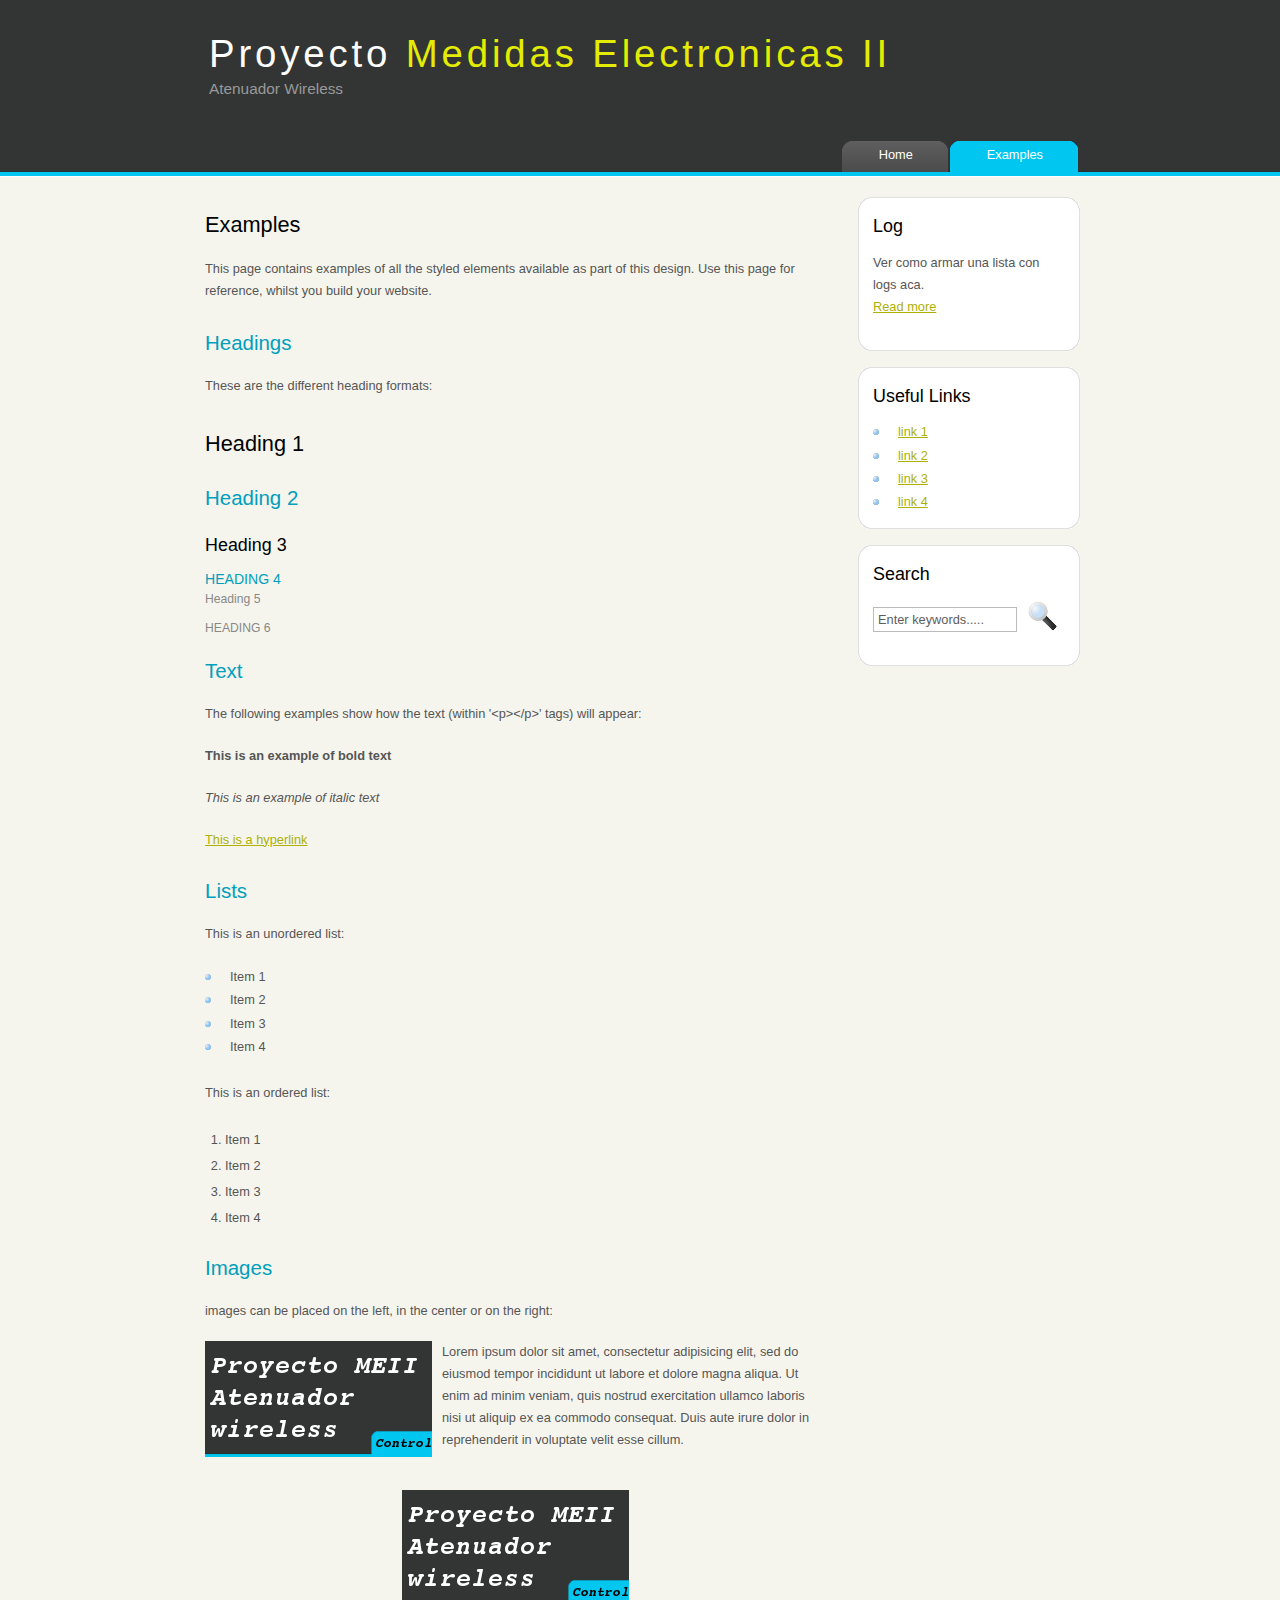
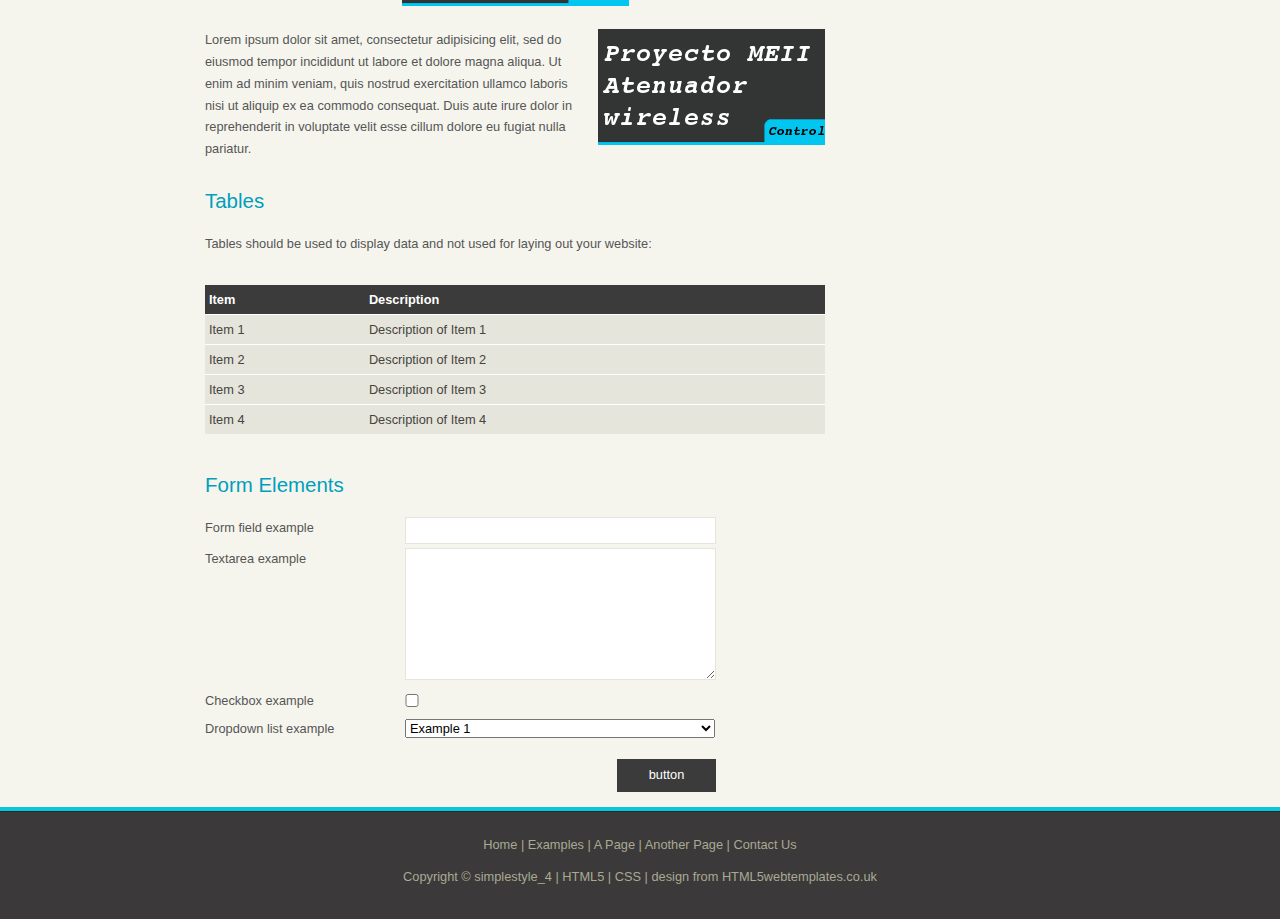
==== html/attenuatorController.html @ 3d6f89bd "Agrego tip de como tocar config de ESP" ====
<!DOCTYPE HTML>
<html>

<head>
  <title>simplestyle_4 - examples</title>
  <meta name="description" content="website description" />
  <meta name="keywords" content="website keywords, website keywords" />
  <meta http-equiv="content-type" content="text/html; charset=windows-1252" />
  <link rel="stylesheet" type="text/css" href="style/style.css" />
</head>

<body>
  <div id="main">
    <div id="header">
      <div id="logo">
        <div id="logo_text">
          <!-- class="logo_colour", allows you to change the colour of the text -->
          <h1><a href="index.html">Proyecto <span class="logo_colour">Medidas Electronicas II</span></a></h1>
          <h2>Atenuador Wireless</h2>
        </div>
      </div>
      <div id="menubar">
        <ul id="menu">
          <!-- put class="selected" in the li tag for the selected page - to highlight which page you're on -->
          <li><a href="index.html">Home</a></li>
          <li class="selected"><a href="attenuatorController.tpl">Examples</a></li>
        </ul>
      </div>
    </div>
    <div id="content_header"></div>
    <div id="site_content">
      <div id="sidebar_container">
        <div class="sidebar">
          <div class="sidebar_top"></div>
          <div class="sidebar_item">
            <!-- insert your sidebar items here -->
            <h3>Log</h3>
            <p>Ver como armar una lista con logs aca.<br /><a href="#">Read more</a></p>
          </div>
          <div class="sidebar_base"></div>
        </div>
        <div class="sidebar">
          <div class="sidebar_top"></div>
          <div class="sidebar_item">
            <h3>Useful Links</h3>
            <ul>
              <li><a href="#">link 1</a></li>
              <li><a href="#">link 2</a></li>
              <li><a href="#">link 3</a></li>
              <li><a href="#">link 4</a></li>
            </ul>
          </div>
          <div class="sidebar_base"></div>
        </div>
        <div class="sidebar">
          <div class="sidebar_top"></div>
          <div class="sidebar_item">
            <h3>Search</h3>
            <form method="post" action="#" id="search_form">
              <p>
                <input class="search" type="text" name="search_field" value="Enter keywords....." />
                <input name="search" type="image" style="border: 0; margin: 0 0 -9px 5px;" src="style/search.png" alt="Search" title="Search" />
              </p>
            </form>
          </div>
          <div class="sidebar_base"></div>
        </div>
      </div>
      <div id="content">
        <!-- insert the page content here -->
        <h1>Examples</h1>
        <p>This page contains examples of all the styled elements available as part of this design. Use this page for reference, whilst you build your website.</p>
        <h2>Headings</h2>
        <p>These are the different heading formats:</p>
        <h1>Heading 1</h1>
        <h2>Heading 2</h2>
        <h3>Heading 3</h3>
        <h4>Heading 4</h4>
        <h5>Heading 5</h5>
        <h6>Heading 6</h6>
        <h2>Text</h2>
        <p>The following examples show how the text (within '&lt;p&gt;&lt;/p&gt;' tags) will appear:</p>
        <p><strong>This is an example of bold text</strong></p>
        <p><i>This is an example of italic text</i></p>
        <p><a href="#">This is a hyperlink</a></p>
        <h2>Lists</h2>
        <p>This is an unordered list:</p>
        <ul>
          <li>Item 1</li>
          <li>Item 2</li>
          <li>Item 3</li>
          <li>Item 4</li>
        </ul>
        <p>This is an ordered list:</p>
        <ol>
          <li>Item 1</li>
          <li>Item 2</li>
          <li>Item 3</li>
          <li>Item 4</li>
        </ol>
        <h2>Images</h2>
        <p>images can be placed on the left, in the center or on the right:</p>
        <span class="left"><img src="style/graphic.png" alt="example graphic" /></span>
        <p>
          Lorem ipsum dolor sit amet, consectetur adipisicing elit, sed do eiusmod tempor
          incididunt ut labore et dolore magna aliqua. Ut enim ad minim veniam, quis nostrud
          exercitation ullamco laboris nisi ut aliquip ex ea commodo consequat. Duis aute
          irure dolor in reprehenderit in voluptate velit esse cillum.
        </p>
        <span class="center"><img src="style/graphic.png" alt="example graphic" /></span>
        <span class="right"><img src="style/graphic.png" alt="example graphic" /></span>
        <p>
          Lorem ipsum dolor sit amet, consectetur adipisicing elit, sed do eiusmod tempor
          incididunt ut labore et dolore magna aliqua. Ut enim ad minim veniam, quis nostrud
          exercitation ullamco laboris nisi ut aliquip ex ea commodo consequat. Duis aute
          irure dolor in reprehenderit in voluptate velit esse cillum dolore eu fugiat nulla
          pariatur.
        </p>
        <h2>Tables</h2>
        <p>Tables should be used to display data and not used for laying out your website:</p>
        <table style="width:100%; border-spacing:0;">
          <tr><th>Item</th><th>Description</th></tr>
          <tr><td>Item 1</td><td>Description of Item 1</td></tr>
          <tr><td>Item 2</td><td>Description of Item 2</td></tr>
          <tr><td>Item 3</td><td>Description of Item 3</td></tr>
          <tr><td>Item 4</td><td>Description of Item 4</td></tr>
        </table>
        <h2>Form Elements</h2>
        <form action="#" method="post">
          <div class="form_settings">
            <p><span>Form field example</span><input type="text" name="name" value="" /></p>
            <p><span>Textarea example</span><textarea rows="8" cols="50" name="name"></textarea></p>
            <p><span>Checkbox example</span><input class="checkbox" type="checkbox" name="name" value="" /></p>
            <p><span>Dropdown list example</span><select id="id" name="name"><option value="1">Example 1</option><option value="2">Example 2</option></select></p>
            <p style="padding-top: 15px"><span>&nbsp;</span><input class="submit" type="submit" name="name" value="button" /></p>
          </div>
        </form>
      </div>
    </div>
    <div id="content_footer"></div>
    <div id="footer">
      <p><a href="index.html">Home</a> | <a href="examples.html">Examples</a> | <a href="page.html">A Page</a> | <a href="another_page.html">Another Page</a> | <a href="contact.html">Contact Us</a></p>
      <p>Copyright &copy; simplestyle_4 | <a href="http://validator.w3.org/check?uri=referer">HTML5</a> | <a href="http://jigsaw.w3.org/css-validator/check/referer">CSS</a> | <a href="http://www.html5webtemplates.co.uk">design from HTML5webtemplates.co.uk</a></p>
    </div>
  </div>
</body>
</html>
---- html/style/style.css ----
html
{ height: 100%;}

*
{ margin: 0;
  padding: 0;}

body
{ font: normal .80em 'trebuchet ms', arial, sans-serif;
  background: #F5F5EE;
  color: #555;}

p
{ padding: 0 0 20px 0;
  line-height: 1.7em;}

img
{ border: 0;}

h1, h2, h3, h4, h5, h6 
{ color: #362C20;
  letter-spacing: 0em;
  padding: 0 0 5px 0;}

h1, h2, h3
{ font: normal 170% 'century gothic', arial;
  margin: 0 0 15px 0;
  padding: 15px 0 5px 0;
  color: #000;}

h2
{ font-size: 160%;
  padding: 9px 0 5px 0;
  color: #009FBC;}

h3
{ font-size: 140%;
  padding: 5px 0 0 0;}

h4, h6
{ color: #009FBC;
  padding: 0 0 5px 0;
  font: normal 110% arial;
  text-transform: uppercase;}

h5, h6
{ color: #888;
  font: normal 95% arial;
  letter-spacing: normal;
  padding: 0 0 15px 0;}

a, a:hover
{ outline: none;
  text-decoration: underline;
  color: #AEB002;}

a:hover
{ text-decoration: none;}

blockquote
{ margin: 20px 0; 
  padding: 10px 20px 0 20px;
  border: 1px solid #E5E5DB;
  background: #FFF;}

ul
{ margin: 2px 0 22px 17px;}

ul li
{ list-style-type: circle;
  margin: 0 0 6px 0; 
  padding: 0 0 4px 5px;
  line-height: 1.5em;}

ol
{ margin: 8px 0 22px 20px;}

ol li
{ margin: 0 0 11px 0;}

.left
{ float: left;
  width: auto;
  margin-right: 10px;}

.right
{ float: right; 
  width: auto;
  margin-left: 10px;}

.center
{ display: block;
  text-align: center;
  margin: 20px auto;}

#main, #logo, #menubar, #site_content, #footer
{ margin-left: auto; 
  margin-right: auto;}

#header
{ background: #323534 url(back.png) repeat-x;
  height: 177px;}

#logo
{ width: 880px;
  position: relative;
  height: 140px;
  background: transparent;}

#logo #logo_text 
{ position: absolute; 
  top: 10px;
  left: 0;}

#logo h1, #logo h2
{ font: normal 300% 'century gothic', arial, sans-serif;
  border-bottom: 0;
  text-transform: none;
  margin: 0 0 0 9px;}

#logo_text h1, #logo_text h1 a, #logo_text h1 a:hover 
{ padding: 22px 0 0 0;
  color: #FFF;
  letter-spacing: 0.1em;
  text-decoration: none;}

#logo_text h1 a .logo_colour
{ color: #E4EC04;}

#logo_text a:hover .logo_colour
{ color: #FFF;}

#logo_text h2
{ font-size: 120%;
  padding: 4px 0 0 0;
  color: #999;}

#menubar
{ width: 880px;
  height: 46px;} 

ul#menu
{ float: right;
  margin: 0;}

ul#menu li
{ float: left;
  padding: 0 0 0 9px;
  list-style: none;
  margin: 1px 2px 0 0;
  background: #5A5A5A url(tab.png) no-repeat 0 0;}

ul#menu li a
{ font: normal 100% 'trebuchet ms', sans-serif;
  display: block; 
  float: left; 
  height: 20px;
  padding: 6px 35px 5px 28px;
  text-align: center;
  color: #FFF;
  text-decoration: none;
  background: #5A5A5A url(tab.png) no-repeat 100% 0;} 

ul#menu li.selected a
{ height: 20px;
  padding: 6px 35px 5px 28px;}

ul#menu li.selected
{ margin: 1px 2px 0 0;
  background: #00C6F0 url(tab_selected.png) no-repeat 0 0;}

ul#menu li.selected a, ul#menu li.selected a:hover
{ background: #00C6F0 url(tab_selected.png) no-repeat 100% 0;
  color: #FFF;}

ul#menu li a:hover
{ color: #E4EC04;}

#site_content
{ width: 880px;
  overflow: hidden;
  margin: 20px auto 0 auto;
  padding: 0 0 10px 0;} 

#sidebar_container
{ float: right;
  width: 224px;}

.sidebar_top
{ width: 222px;
  height: 14px;
  background: transparent url(side_top.png) no-repeat;}

.sidebar_base
{ width: 222px;
  height: 14px;
  background: url(side_base.png) no-repeat;}

.sidebar
{ float: right;
  width: 222px;
  padding: 0;
  margin: 0 0 16px 0;}

.sidebar_item
{ background: url(side_back.png) repeat-y;
  padding: 0 15px;
  width: 192px;}

.sidebar li a.selected
{ color: #444;} 

.sidebar ul
{ margin: 0;} 

#content
{ text-align: left;
  width: 620px;
  padding: 0 0 0 5px;
  float: left;}
  
#content ul
{ margin: 2px 0 22px 0px;}

#content ul li, .sidebar ul li
{ list-style-type: none;
  background: url(bullet.png) no-repeat;
  margin: 0 0 0 0; 
  padding: 0 0 4px 25px;
  line-height: 1.5em;}

#footer
{ width: 100%;
  font-family: 'trebuchet ms', sans-serif;
  font-size: 100%;
  height: 80px;
  padding: 28px 0 5px 0;
  text-align: center; 
  background: #3B3939 url(footer.png) repeat-x;
  color: #A8AA94;}

#footer p
{ line-height: 1.7em;
  padding: 0 0 10px 0;}

#footer a
{ color: #A8AA94;
  text-decoration: none;}

#footer a:hover
{ color: #FFF;
  text-decoration: none;}

.search
{ color: #5D5D5D; 
  border: 1px solid #BBB; 
  width: 134px; 
  padding: 4px; 
  font: 100% arial, sans-serif;}

.form_settings
{ margin: 15px 0 0 0;}

.form_settings p
{ padding: 0 0 4px 0;}

.form_settings span
{ float: left; 
  width: 200px; 
  text-align: left;}
  
.form_settings input, .form_settings textarea
{ padding: 5px; 
  width: 299px; 
  font: 100% arial; 
  border: 1px solid #E5E5DB; 
  background: #FFF; 
  color: #47433F;}
  
.form_settings .submit
{ font: 100% arial; 
  border: 0; 
  width: 99px; 
  margin: 0 0 0 212px; 
  height: 33px;
  padding: 2px 0 3px 0;
  cursor: pointer; 
  background: #3B3B3B; 
  color: #FFF;}

.form_settings textarea, .form_settings select
{ font: 100% arial; 
  width: 299px;}

.form_settings select
{ width: 310px;}

.form_settings .checkbox
{ margin: 4px 0; 
  padding: 0; 
  width: 14px;
  border: 0;
  background: none;}

.separator
{ width: 100%;
  height: 0;
  border-top: 1px solid #D9D5CF;
  border-bottom: 1px solid #FFF;
  margin: 0 0 20px 0;}
  
table
{ margin: 10px 0 30px 0;}

table tr th, table tr td
{ background: #3B3B3B;
  color: #FFF;
  padding: 7px 4px;
  text-align: left;}
  
table tr td
{ background: #E5E5DB;
  color: #47433F;
  border-top: 1px solid #FFF;}
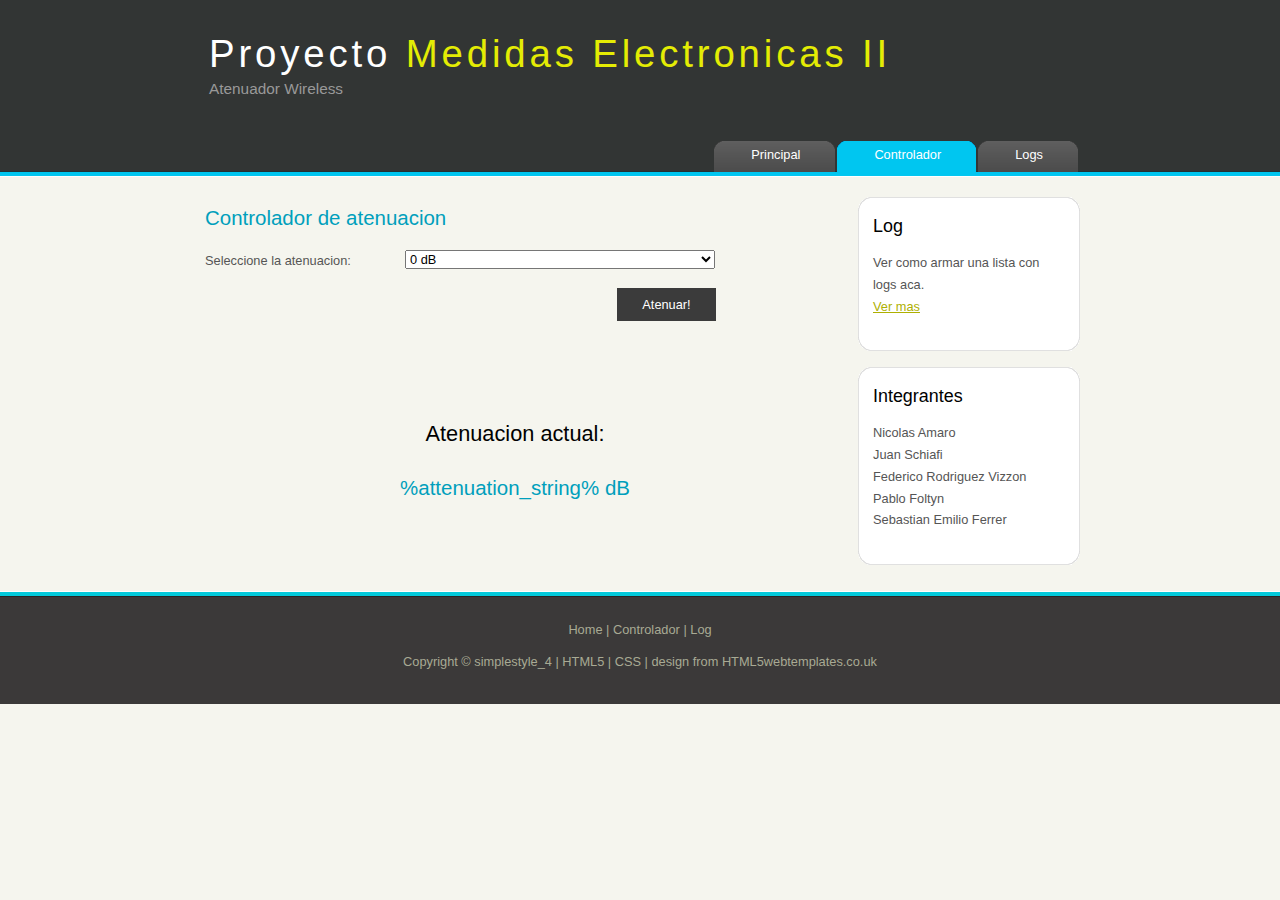
==== commit db7ab806: "Web funcionando. TODO: Pagina de Log." ====
--- a/html/attenuatorController.html
+++ b/html/attenuatorController.html
@@ -1,8 +1,3 @@
-<!DOCTYPE HTML>
-<html>
-
-<head>
-  <title>simplestyle_4 - examples</title>
   <meta name="description" content="website description" />
   <meta name="keywords" content="website keywords, website keywords" />
   <meta http-equiv="content-type" content="text/html; charset=windows-1252" />
@@ -22,8 +17,9 @@
       <div id="menubar">
         <ul id="menu">
           <!-- put class="selected" in the li tag for the selected page - to highlight which page you're on -->
-          <li><a href="index.html">Home</a></li>
-          <li class="selected"><a href="attenuatorController.tpl">Examples</a></li>
+          <li><a href="index.html">Principal</a></li>
+          <li class="selected"><a href="attenuatorController.html">Controlador</a></li>
+          <li><a href="log.html">Logs</a></li>
         </ul>
       </div>
     </div>
@@ -35,111 +31,67 @@
           <div class="sidebar_item">
             <!-- insert your sidebar items here -->
             <h3>Log</h3>
-            <p>Ver como armar una lista con logs aca.<br /><a href="#">Read more</a></p>
+            <p>Ver como armar una lista con logs aca.<br /><a href="log.html">Ver mas</a></p>
           </div>
           <div class="sidebar_base"></div>
         </div>
         <div class="sidebar">
           <div class="sidebar_top"></div>
           <div class="sidebar_item">
-            <h3>Useful Links</h3>
+            <h3>Integrantes</h3>
             <ul>
-              <li><a href="#">link 1</a></li>
-              <li><a href="#">link 2</a></li>
-              <li><a href="#">link 3</a></li>
-              <li><a href="#">link 4</a></li>
+            <p>Nicolas Amaro<br/>
+            Juan Schiafi<br/>
+            Federico Rodriguez Vizzon<br/>
+            Pablo Foltyn<br/>
+            Sebastian Emilio Ferrer<br/>
             </ul>
-          </div>
-          <div class="sidebar_base"></div>
-        </div>
-        <div class="sidebar">
-          <div class="sidebar_top"></div>
-          <div class="sidebar_item">
-            <h3>Search</h3>
-            <form method="post" action="#" id="search_form">
-              <p>
-                <input class="search" type="text" name="search_field" value="Enter keywords....." />
-                <input name="search" type="image" style="border: 0; margin: 0 0 -9px 5px;" src="style/search.png" alt="Search" title="Search" />
-              </p>
-            </form>
           </div>
           <div class="sidebar_base"></div>
         </div>
       </div>
       <div id="content">
         <!-- insert the page content here -->
-        <h1>Examples</h1>
-        <p>This page contains examples of all the styled elements available as part of this design. Use this page for reference, whilst you build your website.</p>
-        <h2>Headings</h2>
-        <p>These are the different heading formats:</p>
-        <h1>Heading 1</h1>
-        <h2>Heading 2</h2>
-        <h3>Heading 3</h3>
-        <h4>Heading 4</h4>
-        <h5>Heading 5</h5>
-        <h6>Heading 6</h6>
-        <h2>Text</h2>
-        <p>The following examples show how the text (within '&lt;p&gt;&lt;/p&gt;' tags) will appear:</p>
-        <p><strong>This is an example of bold text</strong></p>
-        <p><i>This is an example of italic text</i></p>
-        <p><a href="#">This is a hyperlink</a></p>
-        <h2>Lists</h2>
-        <p>This is an unordered list:</p>
-        <ul>
-          <li>Item 1</li>
-          <li>Item 2</li>
-          <li>Item 3</li>
-          <li>Item 4</li>
-        </ul>
-        <p>This is an ordered list:</p>
-        <ol>
-          <li>Item 1</li>
-          <li>Item 2</li>
-          <li>Item 3</li>
-          <li>Item 4</li>
-        </ol>
-        <h2>Images</h2>
-        <p>images can be placed on the left, in the center or on the right:</p>
-        <span class="left"><img src="style/graphic.png" alt="example graphic" /></span>
-        <p>
-          Lorem ipsum dolor sit amet, consectetur adipisicing elit, sed do eiusmod tempor
-          incididunt ut labore et dolore magna aliqua. Ut enim ad minim veniam, quis nostrud
-          exercitation ullamco laboris nisi ut aliquip ex ea commodo consequat. Duis aute
-          irure dolor in reprehenderit in voluptate velit esse cillum.
-        </p>
-        <span class="center"><img src="style/graphic.png" alt="example graphic" /></span>
-        <span class="right"><img src="style/graphic.png" alt="example graphic" /></span>
-        <p>
-          Lorem ipsum dolor sit amet, consectetur adipisicing elit, sed do eiusmod tempor
-          incididunt ut labore et dolore magna aliqua. Ut enim ad minim veniam, quis nostrud
-          exercitation ullamco laboris nisi ut aliquip ex ea commodo consequat. Duis aute
-          irure dolor in reprehenderit in voluptate velit esse cillum dolore eu fugiat nulla
-          pariatur.
-        </p>
-        <h2>Tables</h2>
-        <p>Tables should be used to display data and not used for laying out your website:</p>
-        <table style="width:100%; border-spacing:0;">
-          <tr><th>Item</th><th>Description</th></tr>
-          <tr><td>Item 1</td><td>Description of Item 1</td></tr>
-          <tr><td>Item 2</td><td>Description of Item 2</td></tr>
-          <tr><td>Item 3</td><td>Description of Item 3</td></tr>
-          <tr><td>Item 4</td><td>Description of Item 4</td></tr>
-        </table>
-        <h2>Form Elements</h2>
-        <form action="#" method="post">
+        <h2>Controlador de atenuacion</h2>
+        <form action="attenuatorController.cgi" method="post">
           <div class="form_settings">
-            <p><span>Form field example</span><input type="text" name="name" value="" /></p>
-            <p><span>Textarea example</span><textarea rows="8" cols="50" name="name"></textarea></p>
-            <p><span>Checkbox example</span><input class="checkbox" type="checkbox" name="name" value="" /></p>
-            <p><span>Dropdown list example</span><select id="id" name="name"><option value="1">Example 1</option><option value="2">Example 2</option></select></p>
-            <p style="padding-top: 15px"><span>&nbsp;</span><input class="submit" type="submit" name="name" value="button" /></p>
+            <p><span>Seleccione la atenuacion:</span><select id="id" name="attenuation_db">
+							<option value="0">0 dB</option>
+							<option value="1">1 dB</option>
+							<option value="2">2 dB</option>
+							<option value="3">3 dB</option>
+							<option value="4">4 dB</option>
+							<option value="5">5 dB</option>
+							<option value="6">6 dB</option>
+							<option value="7">7 dB</option>
+							<option value="8">8 dB</option>
+							<option value="9">9 dB</option>
+							<option value="10">10 dB</option>
+							<option value="11">11 dB</option>
+							<option value="12">12 dB</option>
+							<option value="13">13 dB</option>
+							<option value="14">14 dB</option>
+							<option value="15">15 dB</option>
+							<option value="16">16 dB</option>
+							<option value="17">17 dB</option>
+							<option value="18">18 dB</option>
+							<option value="19">19 dB</option>
+							<option value="20">20 dB</option>
+							<option value="21">21 dB</option>
+						</select></p>
+            <p style="padding-top: 15px"><span>&nbsp;</span><input class="submit" type="submit" name="name" value="Atenuar!" /></p>
           </div>
         </form>
+        <span class="center">
+					<h1><br></h1>
+					<h1>Atenuacion actual:</h1>
+					<h2>%attenuation_string% dB</h2>
+				</span>
       </div>
     </div>
     <div id="content_footer"></div>
     <div id="footer">
-      <p><a href="index.html">Home</a> | <a href="examples.html">Examples</a> | <a href="page.html">A Page</a> | <a href="another_page.html">Another Page</a> | <a href="contact.html">Contact Us</a></p>
+      <p><a href="index.html">Home</a> | <a href="attenuatorController.html">Controlador</a> | <a href="log.html">Log</a></p>
       <p>Copyright &copy; simplestyle_4 | <a href="http://validator.w3.org/check?uri=referer">HTML5</a> | <a href="http://jigsaw.w3.org/css-validator/check/referer">CSS</a> | <a href="http://www.html5webtemplates.co.uk">design from HTML5webtemplates.co.uk</a></p>
     </div>
   </div>
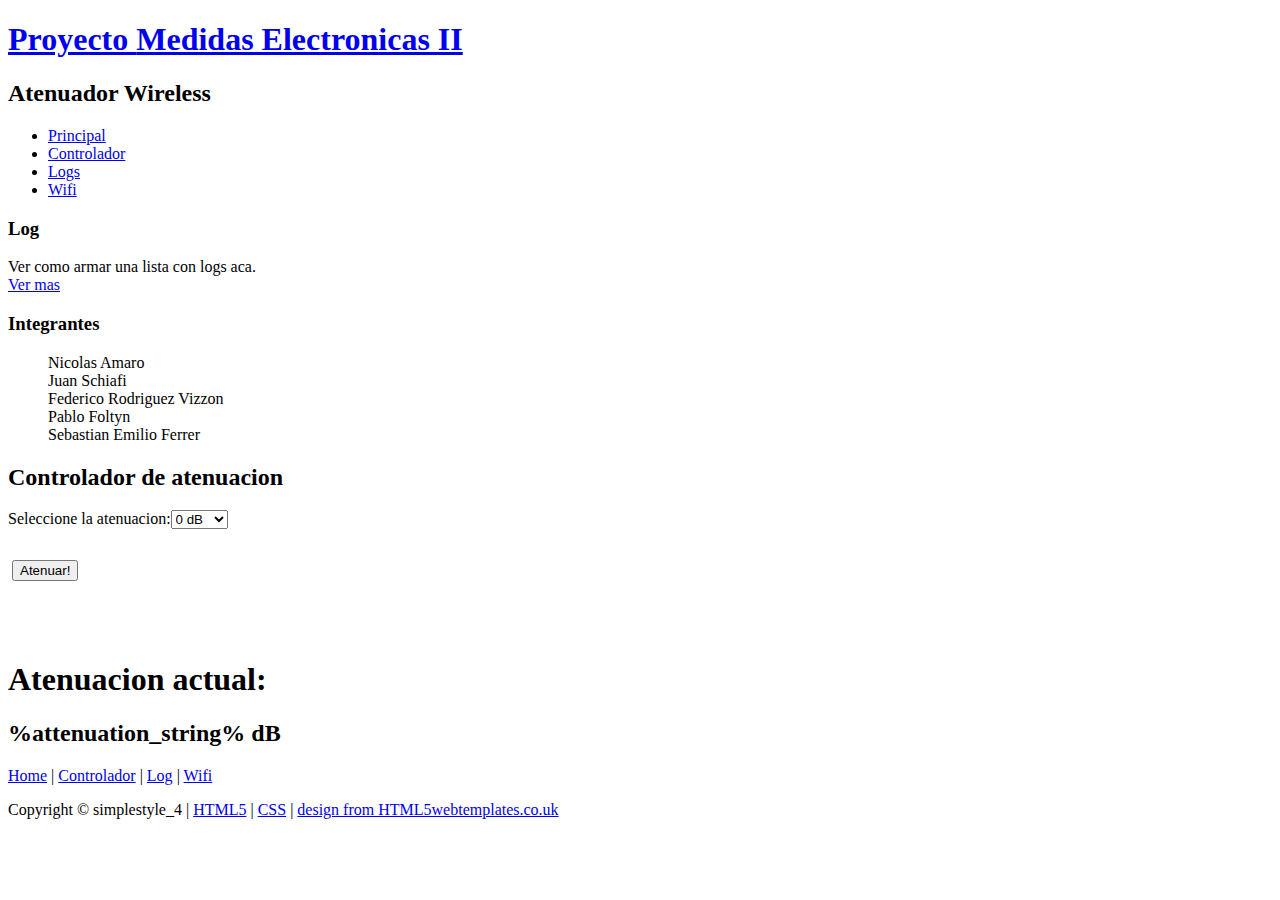
==== commit ace1f424: "Wifi config tab working completly." ====
--- a/html/attenuatorController.html
+++ b/html/attenuatorController.html
@@ -1,7 +1,12 @@
+<!DOCTYPE HTML>
+<html>
+
+<head>
+  <title>Attenuator Controller</title>
   <meta name="description" content="website description" />
   <meta name="keywords" content="website keywords, website keywords" />
   <meta http-equiv="content-type" content="text/html; charset=windows-1252" />
-  <link rel="stylesheet" type="text/css" href="style/style.css" />
+  <link rel="stylesheet" type="text/css" href="/style/style.css" />
 </head>
 
 <body>
@@ -10,16 +15,17 @@
       <div id="logo">
         <div id="logo_text">
           <!-- class="logo_colour", allows you to change the colour of the text -->
-          <h1><a href="index.html">Proyecto <span class="logo_colour">Medidas Electronicas II</span></a></h1>
+          <h1><a href="/index.html">Proyecto <span class="logo_colour">Medidas Electronicas II</span></a></h1>
           <h2>Atenuador Wireless</h2>
         </div>
       </div>
       <div id="menubar">
         <ul id="menu">
           <!-- put class="selected" in the li tag for the selected page - to highlight which page you're on -->
-          <li><a href="index.html">Principal</a></li>
-          <li class="selected"><a href="attenuatorController.html">Controlador</a></li>
-          <li><a href="log.html">Logs</a></li>
+          <li><a href="/index.html">Principal</a></li>
+          <li class="selected"><a href="/attenuatorController.html">Controlador</a></li>
+          <li><a href="/log.html">Logs</a></li>
+          <li><a href="/wifi/wifi.html">Wifi</a></li>
         </ul>
       </div>
     </div>
@@ -31,7 +37,7 @@
           <div class="sidebar_item">
             <!-- insert your sidebar items here -->
             <h3>Log</h3>
-            <p>Ver como armar una lista con logs aca.<br /><a href="log.html">Ver mas</a></p>
+            <p>Ver como armar una lista con logs aca.<br /><a href="/log.html">Ver mas</a></p>
           </div>
           <div class="sidebar_base"></div>
         </div>
@@ -91,7 +97,7 @@
     </div>
     <div id="content_footer"></div>
     <div id="footer">
-      <p><a href="index.html">Home</a> | <a href="attenuatorController.html">Controlador</a> | <a href="log.html">Log</a></p>
+      <p><a href="/index.html">Home</a> | <a href="/attenuatorController.html">Controlador</a> | <a href="/log.html">Log</a> | <a href="/wifi/wifi.html">Wifi</a></p>
       <p>Copyright &copy; simplestyle_4 | <a href="http://validator.w3.org/check?uri=referer">HTML5</a> | <a href="http://jigsaw.w3.org/css-validator/check/referer">CSS</a> | <a href="http://www.html5webtemplates.co.uk">design from HTML5webtemplates.co.uk</a></p>
     </div>
   </div>
